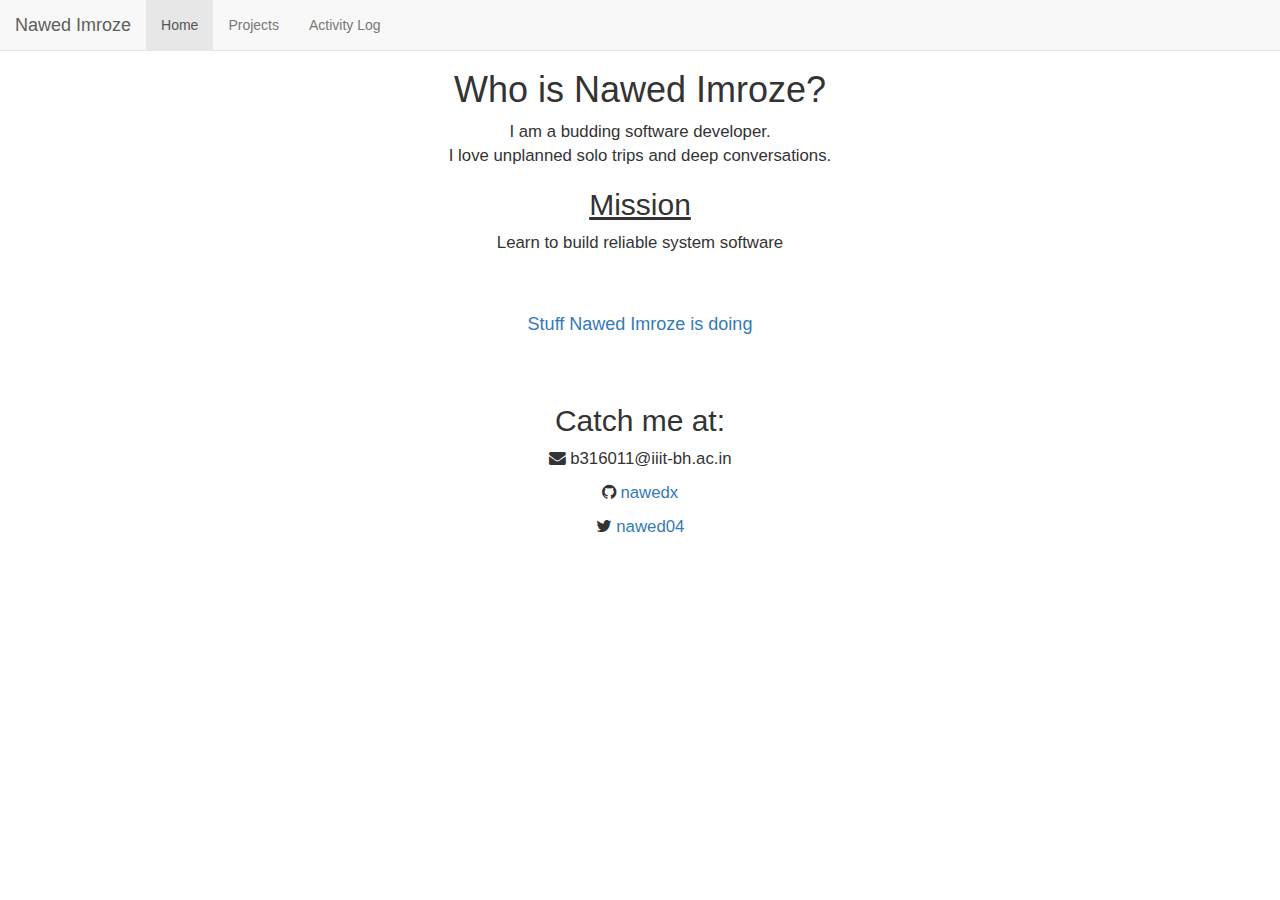
==== index.html @ b2f7027e "Adds diary of May upto 11" ====
<!DOCTYPE html>
<html land="en">
<head>
	<meta name="viewport" content="width=device-width, initial-scale=1">
	<link rel="shortcut icon" type="image/x-icon" href="favicon.ico"/>
	<link rel="stylesheet" type="text/css" href="style.css">
	<script src="https://ajax.googleapis.com/ajax/libs/jquery/3.3.1/jquery.min.js"></script>
	<script src="https://maxcdn.bootstrapcdn.com/bootstrap/3.3.7/js/bootstrap.min.js"></script>
	<link rel="stylesheet" href="https://maxcdn.bootstrapcdn.com/bootstrap/3.3.7/css/bootstrap.min.css">
	<link rel="stylesheet" href="https://maxcdn.bootstrapcdn.com/font-awesome/4.4.0/css/font-awesome.min.css">
	<title>Nawed Imroze - Portfolio</title>
</head>
<body>
	<div class="wrapper">
	<div class="container-fluid">
	<nav class="navbar navbar-default navbar-fixed-top">
  <div class="container-fluid">
    <div class="navbar-header">
			<button type="button" class="navbar-toggle" data-toggle="collapse" data-target="#myNavbar">
        <span class="icon-bar"></span>
        <span class="icon-bar"></span>
        <span class="icon-bar"></span>
      </button>
      <a class="navbar-brand" href="index.html">Nawed Imroze</a>
    </div>
		<div class="collapse navbar-collapse" id="myNavbar">
    <ul class="nav navbar-nav">
      <li class="active"><a href="index.html">Home</a></li>
      <li><a href="projects.html">Projects</a></li>
      <li><a href="diary-may.html">Activity Log</a></li>
    </ul>
	</div>
  </div>
</nav>
	<h1 class="text-center" font-family="Arial">Who is Nawed Imroze?</h1>
	<p class="text-center">I am a budding software developer.<br>
		I love unplanned solo trips and deep conversations.<br>
	</p>
	<h2 class="text-center" font-family="Arial"><u>Mission</u></h2>
	<p class="text-center">Learn to build reliable system software</p>

	<br><br><h4 class="text-center"><a href="diary-may.html">Stuff Nawed Imroze is doing</a></h4>
	<br><br>
	<h2 class="text-center">Catch me at:</h2>
	<p class="text-center"><i class="fa fa-envelope"></i> b316011@iiit-bh.ac.in </p>
	<p class="text-center"><i class="fa fa-github"></i><a href="https://github.com/nawedx"> nawedx</a></p>
	<p class="text-center"><i class="fa fa-twitter"></i><a href="https://twitter.com/nawed04"> nawed04</a></p>
	<br><br>
</div>
</div>
</body>
</html>
---- style.css ----
body{
	padding-left: 5px;
	padding-right: 5px;
	padding-top: 50px;
}
p{
	font-size: 120%;
}
h4{
	dipslay: inline;
}
blockquote {
    border-left: 5px solid #000080;
}

.wrapper { max-width: -webkit-calc(800px - (60px)); max-width: calc(800px - (60px)); margin-right: auto; margin-left: auto; padding-right: 30px; padding-left: 30px; }
@media screen and (max-width: 600px) { .wrapper { max-width: -webkit-calc(800px - (45px)); max-width: calc(800px - (45px)); padding-right: 22.5px; padding-left: 22.5px; } }

.site-hero { height: 30vh; background-position: center center; background-size: cover; }
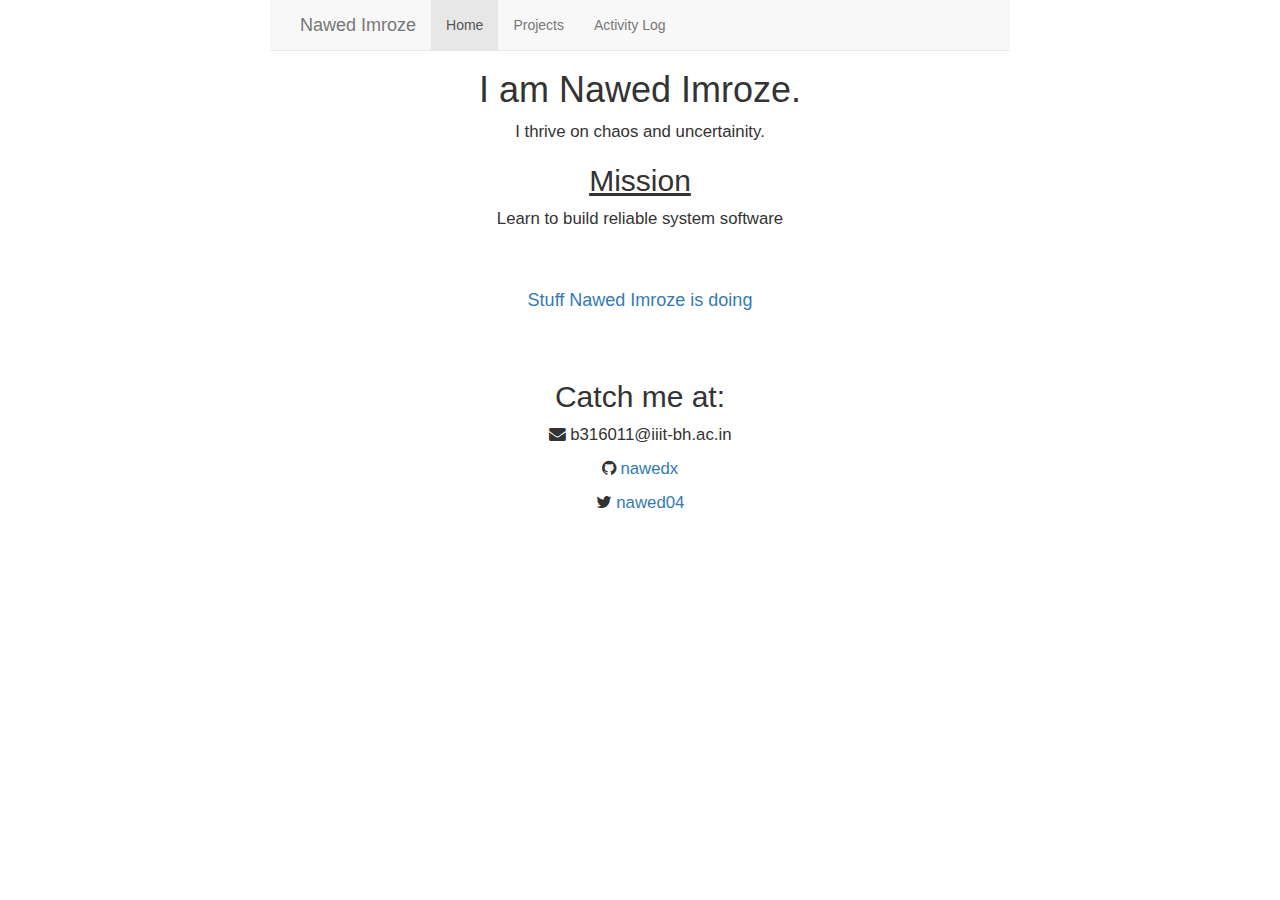
==== commit f6f32e6a: "Style change justified" ====
--- a/index.html
+++ b/index.html
@@ -32,9 +32,8 @@
 	</div>
   </div>
 </nav>
-	<h1 class="text-center" font-family="Arial">Who is Nawed Imroze?</h1>
-	<p class="text-center">I am a budding software developer.<br>
-		I love unplanned solo trips and deep conversations.<br>
+	<h1 class="text-center" font-family="Arial">I am Nawed Imroze.</h1>
+	<p class="text-center">I thrive on chaos and uncertainity.<br>
 	</p>
 	<h2 class="text-center" font-family="Arial"><u>Mission</u></h2>
 	<p class="text-center">Learn to build reliable system software</p>
--- a/style.css
+++ b/style.css
@@ -3,6 +3,7 @@
 	padding-left: 5px;
 	padding-right: 5px;
 	padding-top: 50px;
+
 }
 p{
 	font-size: 120%;
@@ -13,6 +14,10 @@
 blockquote {
     border-left: 5px solid #000080;
 }
+.navbar{
+	max-width: -webkit-calc(800px - (60px)); max-width: calc(800px - (60px)); margin-right: auto; margin-left: auto; padding-right: 15px; padding-left: 15px; }
+	@media screen and (max-width: 600px) { .wrapper { max-width: -webkit-calc(800px - (45px)); max-width: calc(800px - (45px)); padding-right: 22.5px; padding-left: 22.5px; }
+}
 
 .wrapper { max-width: -webkit-calc(800px - (60px)); max-width: calc(800px - (60px)); margin-right: auto; margin-left: auto; padding-right: 30px; padding-left: 30px; }
 @media screen and (max-width: 600px) { .wrapper { max-width: -webkit-calc(800px - (45px)); max-width: calc(800px - (45px)); padding-right: 22.5px; padding-left: 22.5px; } }
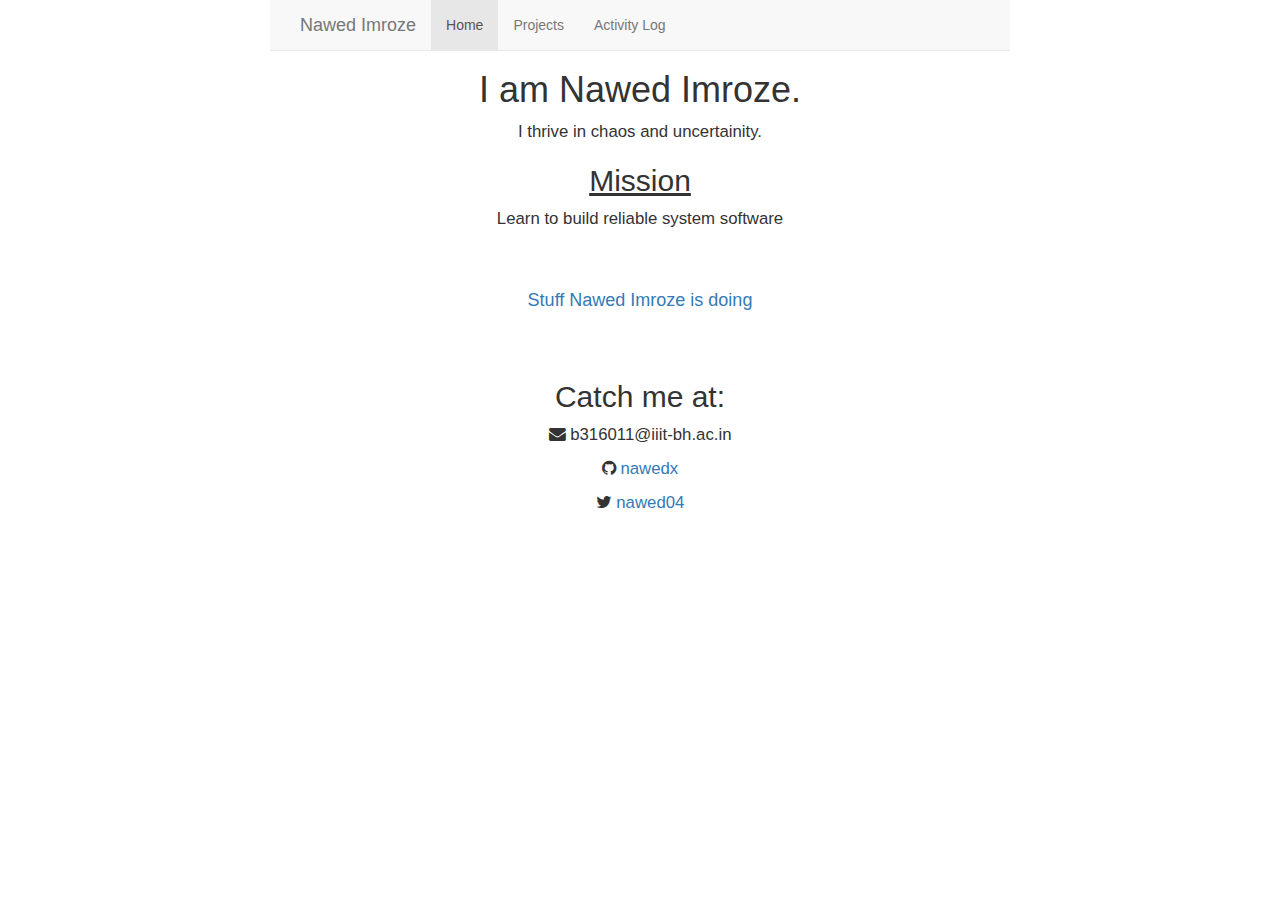
==== commit eb072472: "Updates Diary Jun 1 - 14, 2018" ====
--- a/index.html
+++ b/index.html
@@ -27,18 +27,18 @@
     <ul class="nav navbar-nav">
       <li class="active"><a href="index.html">Home</a></li>
       <li><a href="projects.html">Projects</a></li>
-      <li><a href="diary-may.html">Activity Log</a></li>
+      <li><a href="diary-jun.html">Activity Log</a></li>
     </ul>
 	</div>
   </div>
 </nav>
 	<h1 class="text-center" font-family="Arial">I am Nawed Imroze.</h1>
-	<p class="text-center">I thrive on chaos and uncertainity.<br>
+	<p class="text-center">I thrive in chaos and uncertainity.<br>
 	</p>
 	<h2 class="text-center" font-family="Arial"><u>Mission</u></h2>
 	<p class="text-center">Learn to build reliable system software</p>
 
-	<br><br><h4 class="text-center"><a href="diary-may.html">Stuff Nawed Imroze is doing</a></h4>
+	<br><br><h4 class="text-center"><a href="diary-jun.html">Stuff Nawed Imroze is doing</a></h4>
 	<br><br>
 	<h2 class="text-center">Catch me at:</h2>
 	<p class="text-center"><i class="fa fa-envelope"></i> b316011@iiit-bh.ac.in </p>
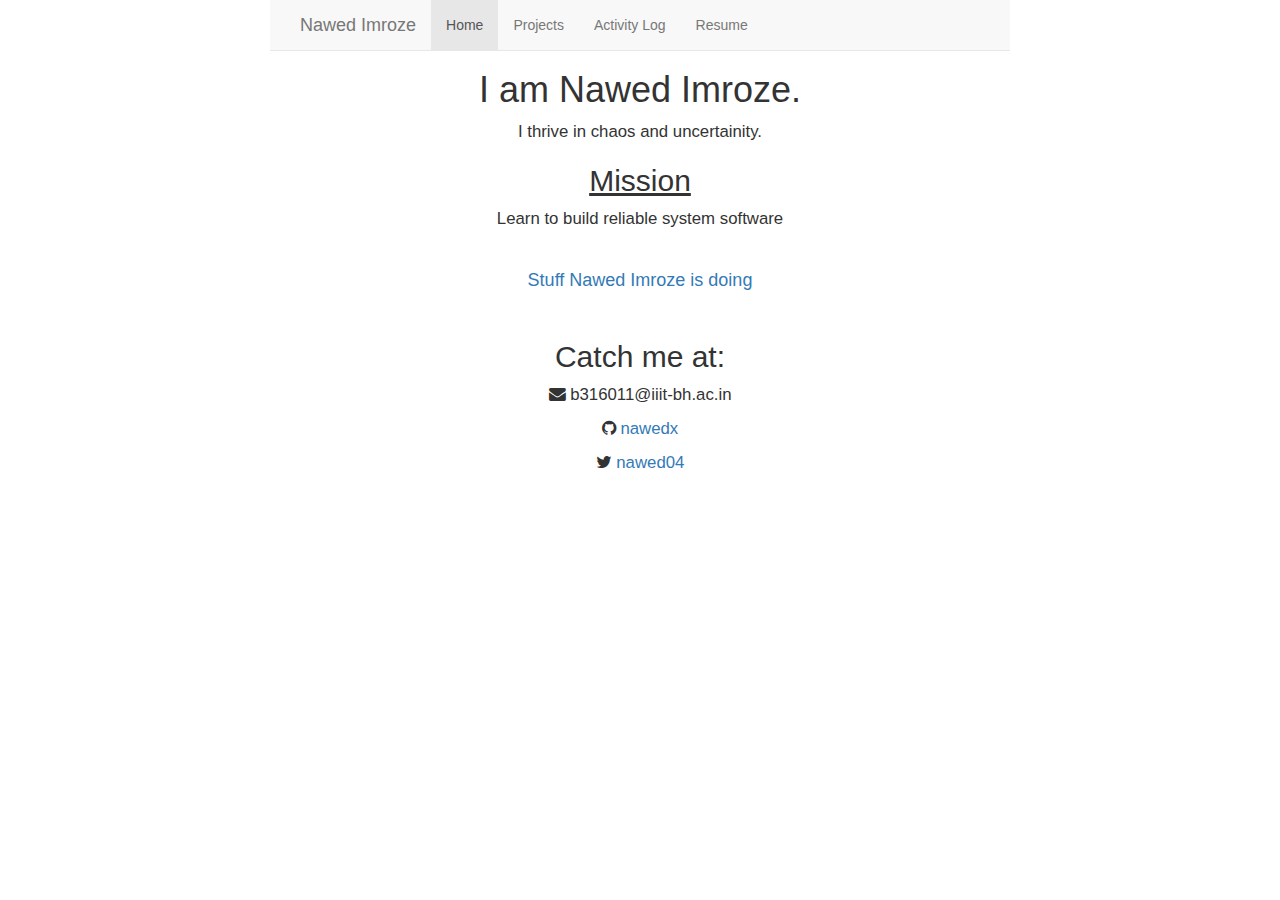
==== commit 88efcaae: "Adds Resume link to the navbar an  d Justify text in projects section" ====
--- a/index.html
+++ b/index.html
@@ -20,6 +20,7 @@
         <span class="icon-bar"></span>
         <span class="icon-bar"></span>
         <span class="icon-bar"></span>
+				<span class="icon-bar"></span>
       </button>
       <a class="navbar-brand" href="index.html">Nawed Imroze</a>
     </div>
@@ -27,7 +28,8 @@
     <ul class="nav navbar-nav">
       <li class="active"><a href="index.html">Home</a></li>
       <li><a href="projects.html">Projects</a></li>
-      <li><a href="diary-jun.html">Activity Log</a></li>
+      <li><a href="diary-aug.html">Activity Log</a></li>
+			<li><a href="nawedcv.pdf">Resume</a></li>
     </ul>
 	</div>
   </div>
@@ -38,8 +40,10 @@
 	<h2 class="text-center" font-family="Arial"><u>Mission</u></h2>
 	<p class="text-center">Learn to build reliable system software</p>
 
-	<br><br><h4 class="text-center"><a href="diary-jun.html">Stuff Nawed Imroze is doing</a></h4>
-	<br><br>
+	<br><h4 class="text-center"><a href="diary-aug.html">Stuff Nawed Imroze is doing</a></h4>
+
+	<br>
+
 	<h2 class="text-center">Catch me at:</h2>
 	<p class="text-center"><i class="fa fa-envelope"></i> b316011@iiit-bh.ac.in </p>
 	<p class="text-center"><i class="fa fa-github"></i><a href="https://github.com/nawedx"> nawedx</a></p>
